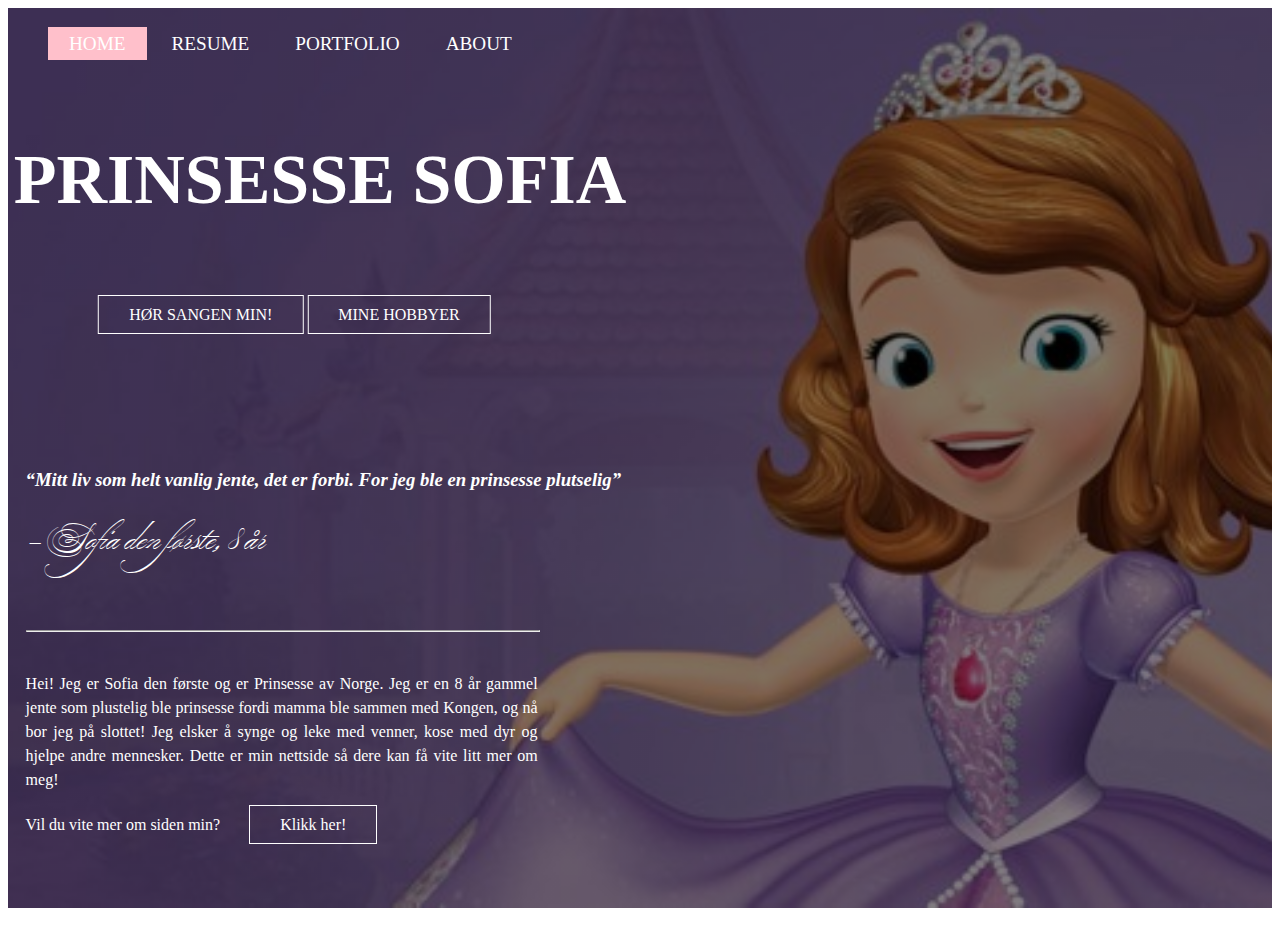
==== index.html @ bc23c73d "fjernet ekstra på homepage" ====
<!DOCTYPE html>
<html lang="en">

<head>
    <meta charset="UTF-8">
    <meta http-equiv="X-UA-Compatible" content="IE=edge">
    <meta name="viewport" content="width=device-width, initial-scale=1.0">
    <link rel="stylesheet" href="stylehome.css">
    <title>Hjem - Prinsesse Sofia</title>
</head>

<body>

    <header>
        <div class="header">
            <div class="navigasjon">
                <ul>

                    <li class="active"><a href="#">HOME</a></li>

                    <li><a href="HTML/resume.html">RESUME</a></li>

                    <li><a href="HTML/portofolio.html">PORTFOLIO</a></li>

                    <li><a href="HTML/about.html">ABOUT</a></li>

                </ul>
            </div>
        </div>
        <div class="title">

            <h1>PRINSESSE SOFIA</h1>

        </div>


        <div class="button">

            <a href="/HTML/Minsang.html" class="btn">HØR SANGEN MIN!</a>

            <div class="dropdown">
                <a href="#" class="btn">MINE HOBBYER</a>
                <div class="dropdown-content">
                    <a href="#">Synge</a>

                    <a href="#">Danse</a>

                    <a href="#">Leke</a>

                    <a href="#">Passe på dyr</a>

                    <a href="#">Hjelpe mennesker</a>
                </div>

            </div>

        </div>

        <div class="quote">

            <h3> <em> <q>Mitt liv som helt vanlig jente, det er forbi. For jeg ble en prinsesse plutselig</q></em></h3>
            <p class="underskrift">- Sofia den første, 8 år</p>


        </div>
        
        <div class="introduksjon">
            <hr class="intro">
            <p>
                Hei! Jeg er Sofia den første og er Prinsesse av Norge. Jeg er en 8 år gammel jente som plustelig ble
                prinsesse fordi mamma ble sammen med Kongen, og nå bor jeg på slottet! Jeg elsker å synge og leke med
                venner, kose med dyr og hjelpe andre mennesker. Dette er min nettside så dere kan få vite litt mer om
                meg!
            </p>
            <p class="vitemerknapp">Vil du vite mer om siden min? <span id="vitmer" > <a class="btn" href="/HTML/aboutme.html">Klikk her!</a></span></p>


        </div>



    </header>
   



</body>

</html>
---- stylehome.css ----
/*{
    margin: 0;
    padding: 0;
    font-family: Century Gothic;
} */


header{
    background-image:linear-gradient(rgba(0,0,0,0.5),rgba(0,0,0,0.5)), url(Images/Header-prinsessesofia.jpeg);
    height: 100vh;
    background-size: cover;
    background-position: center;
}



ul{
    float: left;
    list-style-type: none;
margin-top: 25px; 
}

ul li{
    display: inline-block;
    font-size: 120%;
}

ul li a{
    text-decoration: none;
    color:  #fff;
    padding: 5px 20px;
    border: 1px solid transparent;
    transition: 1s ease;
}

ul li a:hover{
    background-color: pink;
    color: white;
}

ul li.active a{
    background-color: pink;
    color: white;
} 
.button{
    position: absolute;
    top: 35%;
    left: 23%;
    transform: translate(-50%,-50%);
}

.btn{
    border: 1px solid #fff;
    padding: 10px 30px;
    color: #fff;
    text-decoration: none;
    transition: 1s ease;
    
}

.btn:hover{
  background-color: pink;
    color: white;  }


 .dropdown {
    position: relative;
    display: inline-block;
     }
.dropdown-content {
        display: none;
        position: absolute;
        background-color: pink;
        min-width: 160px;
        box-shadow: 0px 8px 16px 0px rgba(0,0,0,0.2);
        z-index: 1;
      }
.dropdown-content a {
        color: white;
        padding: 12px 16px;
        text-decoration: none;
        display: table-row;
      }
.dropdown:hover .dropdown-content {display: block;}

.logo img{
    float: left;
    width: 200px;
    height: 300px;
}

.navigasjon{
    max-width: 1300px;
    float: left;
}

.title{
    position: absolute;
    top: 20%;
    left: 25%;
    transform: translate(-50%,-50%);
}

.title h1{
    color: #fff;
    font-size: 70px;
    
}

.tekst h3{
    color: #fff;
     position: absolute;
    top: 62%;
    left: 50%;
    transform: translate(-50%,-50%);
}
.header {
    display: flex;
    flex-direction: column;
}

.quote {
    color: white;
    position:absolute;
    top: 50%;
    left: 2%;
    
}
@font-face {
    font-family: 'balletregular';
    src: url(Fonts/Balletfont/ballet-regular-variablefont_opsz-webfont.woff2) format('woff2'),
         url(Fonts/Balletfont/ballet-regular-variablefont_opsz-webfont.woff) format('woff'),
         url(Fonts/Balletfont/ballet-regular-variablefont_opsz-webfont.ttf) format('truetype'),
         url(Fonts/Balletfont/ballet-regular-variablefont_opsz-webfont.svg) format('svg');
    font-weight: normal;
    font-style: normal;

}
.underskrift{
    font-family: 'balletregular';
    color: white;
    font-size: 200%;
    display: block;
    padding-bottom: 0px;
    margin-bottom: 0px;
    
}
.introduksjon {
    display: block;
    top: 70%;
    left: 2%;
    color: white;
    position: absolute;
    width: 40%;
    text-align: justify;
    line-height: 1.5em;
    padding-bottom: 40px;
}
hr.intro {
    width: 100%;
    margin-bottom: 40px;
    margin-top: 0px;
}
.vitemerknapp {
    padding-top: 5px;
    padding-bottom: 50px;
}
#vitmer {
    margin-left: 25px;
}

#resumepicture {
    width: 20%;
    margin-left: auto;
    margin-right: auto;
    display: block;
    
}
#resumecard {
    background-color: #3E3252;
    margin: 100px 10%;
    box-shadow: 3px 4px 20px #363636;
    padding: 20px 10px;
    
}
h2 {
    font-size: 120;
    font-weight: lighter;
    color: white;
    text-align: center;
    display: block;
}
.resumeoverskrift {
    color: white;
    text-align: center;
}
#resumeunderskrift {
    margin-left: 20%;
    display: block
}
hr {
    width: 70%;
    margin-top: 0%;
    color: white;
}

.omsofia {
    width: 50%;
    line-height: 1.4em;
    color: white;
    text-align: center;
    margin: 2% auto;
    display: block;
    text-align: justify;
    
}
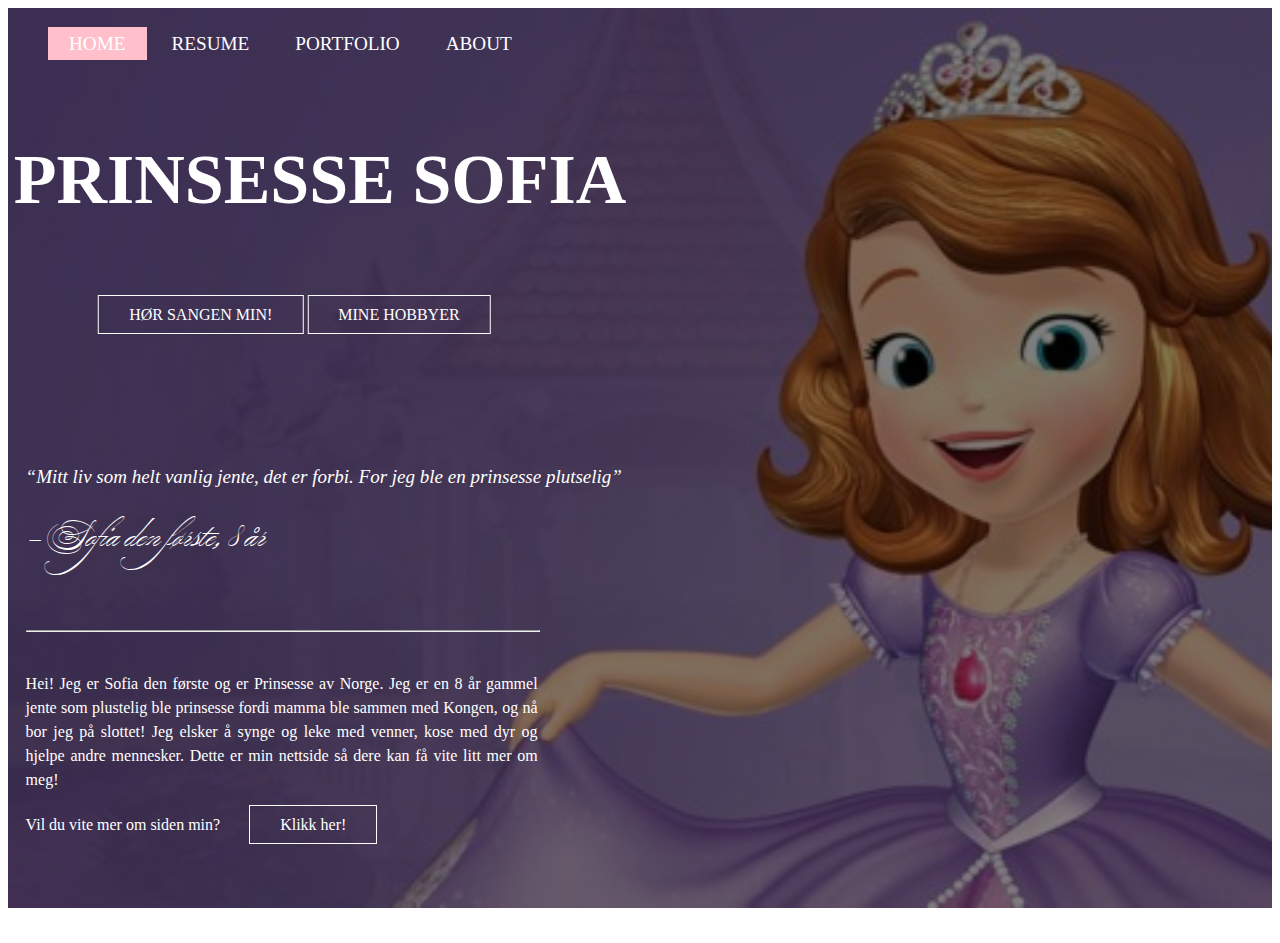
==== commit cb83f159: "120 endret med unit bak, html" ====
--- a/index.html
+++ b/index.html
@@ -18,11 +18,11 @@
 
                     <li class="active"><a href="#">HOME</a></li>
 
-                    <li><a href="HTML/resume.html">RESUME</a></li>
+                    <li><a href="HTML/resume/index.html">RESUME</a></li>
 
-                    <li><a href="HTML/portofolio.html">PORTFOLIO</a></li>
+                    <li><a href="HTML/portfoilo/index.html">PORTFOLIO</a></li>
 
-                    <li><a href="HTML/about.html">ABOUT</a></li>
+                    <li><a href="HTML/about/index.html">ABOUT</a></li>
 
                 </ul>
             </div>
@@ -36,7 +36,7 @@
 
         <div class="button">
 
-            <a href="/HTML/Minsang.html" class="btn">HØR SANGEN MIN!</a>
+            <a href="HTML/Minsang/index.html" class="btn">HØR SANGEN MIN!</a>
 
             <div class="dropdown">
                 <a href="#" class="btn">MINE HOBBYER</a>
@@ -58,7 +58,7 @@
 
         <div class="quote">
 
-            <h3> <em> <q>Mitt liv som helt vanlig jente, det er forbi. For jeg ble en prinsesse plutselig</q></em></h3>
+            <h2> <em> <q>Mitt liv som helt vanlig jente, det er forbi. For jeg ble en prinsesse plutselig</q></em></h2>
             <p class="underskrift">- Sofia den første, 8 år</p>
 
 
@@ -72,7 +72,7 @@
                 venner, kose med dyr og hjelpe andre mennesker. Dette er min nettside så dere kan få vite litt mer om
                 meg!
             </p>
-            <p class="vitemerknapp">Vil du vite mer om siden min? <span id="vitmer" > <a class="btn" href="/HTML/aboutme.html">Klikk her!</a></span></p>
+            <p class="vitemerknapp">Vil du vite mer om siden min? <span id="vitmer" > <a class="btn" href="HTML/about/index.html">Klikk her!</a></span></p>
 
 
         </div>
--- a/stylehome.css
+++ b/stylehome.css
@@ -184,7 +184,7 @@
     
 }
 h2 {
-    font-size: 120;
+    font-size: 19px;
     font-weight: lighter;
     color: white;
     text-align: center;
